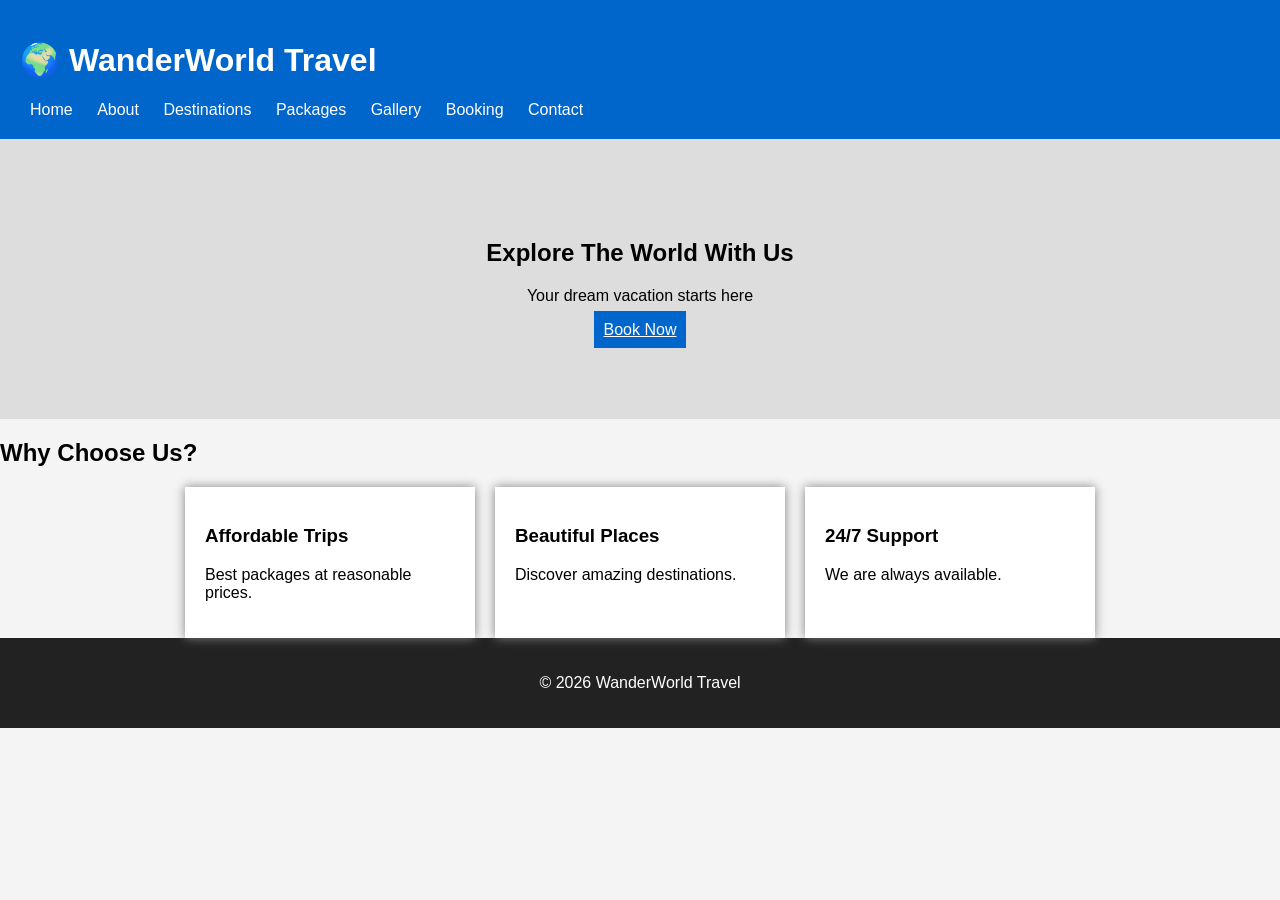
==== index.html @ 8628cbc6 "Add files via upload" ====
<!DOCTYPE html>
<html>
<head>
<title>WanderWorld Travel</title>

<meta name="description" content="Explore beautiful destinations with WanderWorld Travel">
<meta name="keywords" content="travel, tours, holiday packages">

<link rel="stylesheet" href="style.css">
<link rel="canonical" href="https://wanderworldtravel-shannu2007.netlify.app/">
</head>

<body>

<header>
<h1>🌍 WanderWorld Travel</h1>

<nav>
<a href="index.html">Home</a>
<a href="about.html">About</a>
<a href="destinations.html">Destinations</a>
<a href="packages.html">Packages</a>
<a href="gallery.html">Gallery</a>
<a href="booking.html">Booking</a>
<a href="contact.html">Contact</a>
</nav>

</header>


<section class="hero">

<h2>Explore The World With Us</h2>

<p>Your dream vacation starts here</p>

<a class="btn" href="booking.html">Book Now</a>

</section>


<section>

<h2>Why Choose Us?</h2>

<div class="cards">

<div class="card">
<h3>Affordable Trips</h3>
<p>Best packages at reasonable prices.</p>
</div>


<div class="card">
<h3>Beautiful Places</h3>
<p>Discover amazing destinations.</p>
</div>


<div class="card">
<h3>24/7 Support</h3>
<p>We are always available.</p>
</div>

</div>

</section>


<footer>
<p>© 2026 WanderWorld Travel</p>
</footer>


<script src="script.js"></script>

</body>
</html>
---- style.css ----
body{

font-family:Arial;
margin:0;
background:#f4f4f4;

}


header{

background:#0066cc;
color:white;
padding:20px;

}


nav a{

color:white;
margin:10px;
text-decoration:none;

}


.hero{

background:#ddd;
padding:80px;
text-align:center;

}


.btn{

background:#0066cc;
color:white;
padding:10px;

}


.cards{

display:flex;
justify-content:center;
gap:20px;
flex-wrap:wrap;

}


.card{

background:white;
padding:20px;
width:250px;
box-shadow:0 0 10px gray;

}


.gallery img{

width:300px;
margin:10px;

}


form{

display:flex;
flex-direction:column;
width:300px;
gap:10px;

}


input,button,select{

padding:10px;

}


footer{

background:#222;
color:white;
padding:20px;
text-align:center;

}


@media(max-width:600px){

nav{

display:flex;
flex-direction:column;

}


.hero{

padding:30px;

}

}
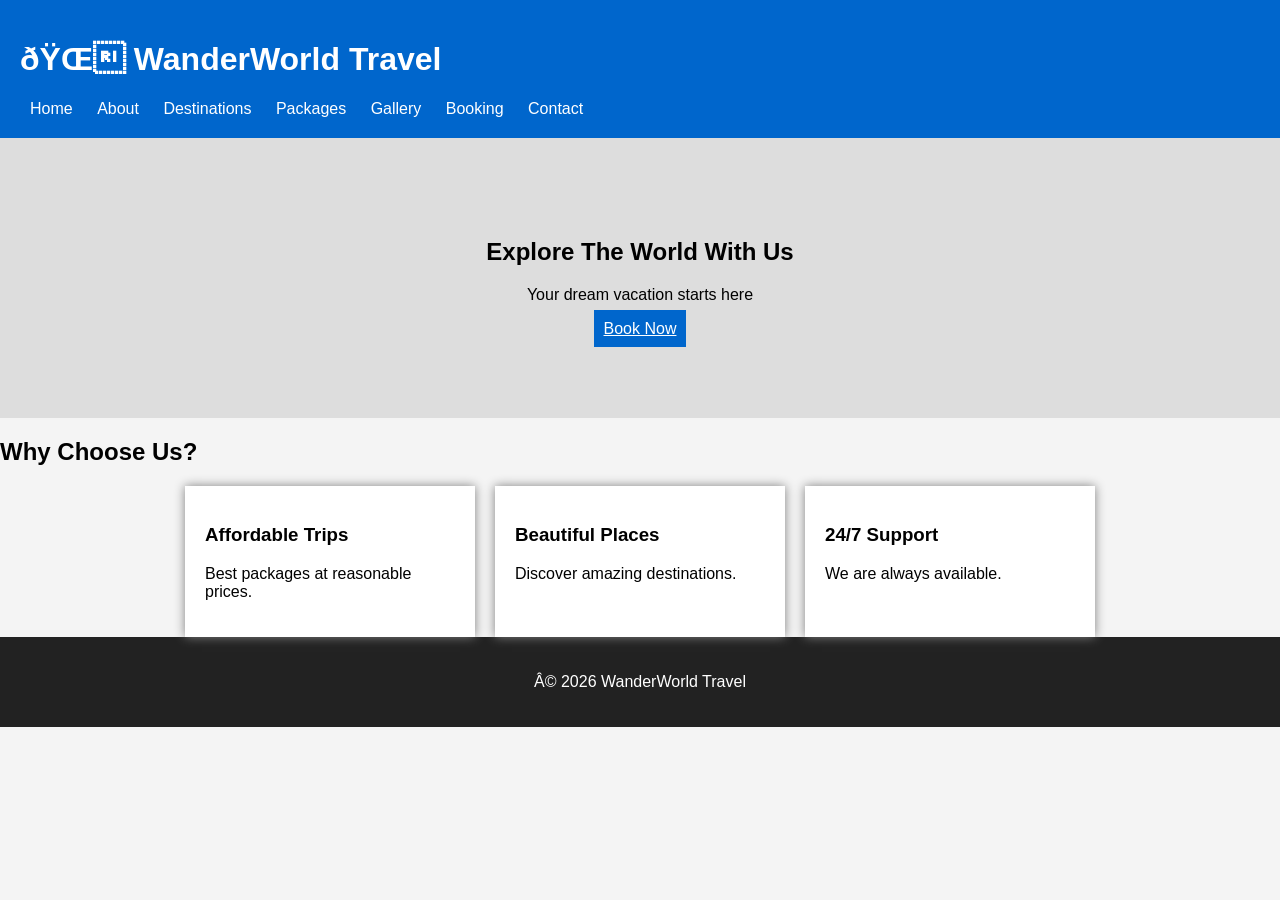
==== commit d6eb6fb7: "Add files via upload" ====
--- a/index.html
+++ b/index.html
@@ -9,6 +9,20 @@
 <link rel="stylesheet" href="style.css">
 <link rel="canonical" href="https://wanderworldtravel-shannu2007.netlify.app/">
 </head>
+
+<!--Start of Tawk.to Script-->
+<script type="text/javascript">
+var Tawk_API=Tawk_API||{}, Tawk_LoadStart=new Date();
+(function(){
+var s1=document.createElement("script"),s0=document.getElementsByTagName("script")[0];
+s1.async=true;
+s1.src='https://embed.tawk.to/6a468512097a531d4555033a/1jshnfl23';
+s1.charset='UTF-8';
+s1.setAttribute('crossorigin','*');
+s0.parentNode.insertBefore(s1,s0);
+})();
+</script>
+<!--End of Tawk.to Script-->
 
 <body>
 
